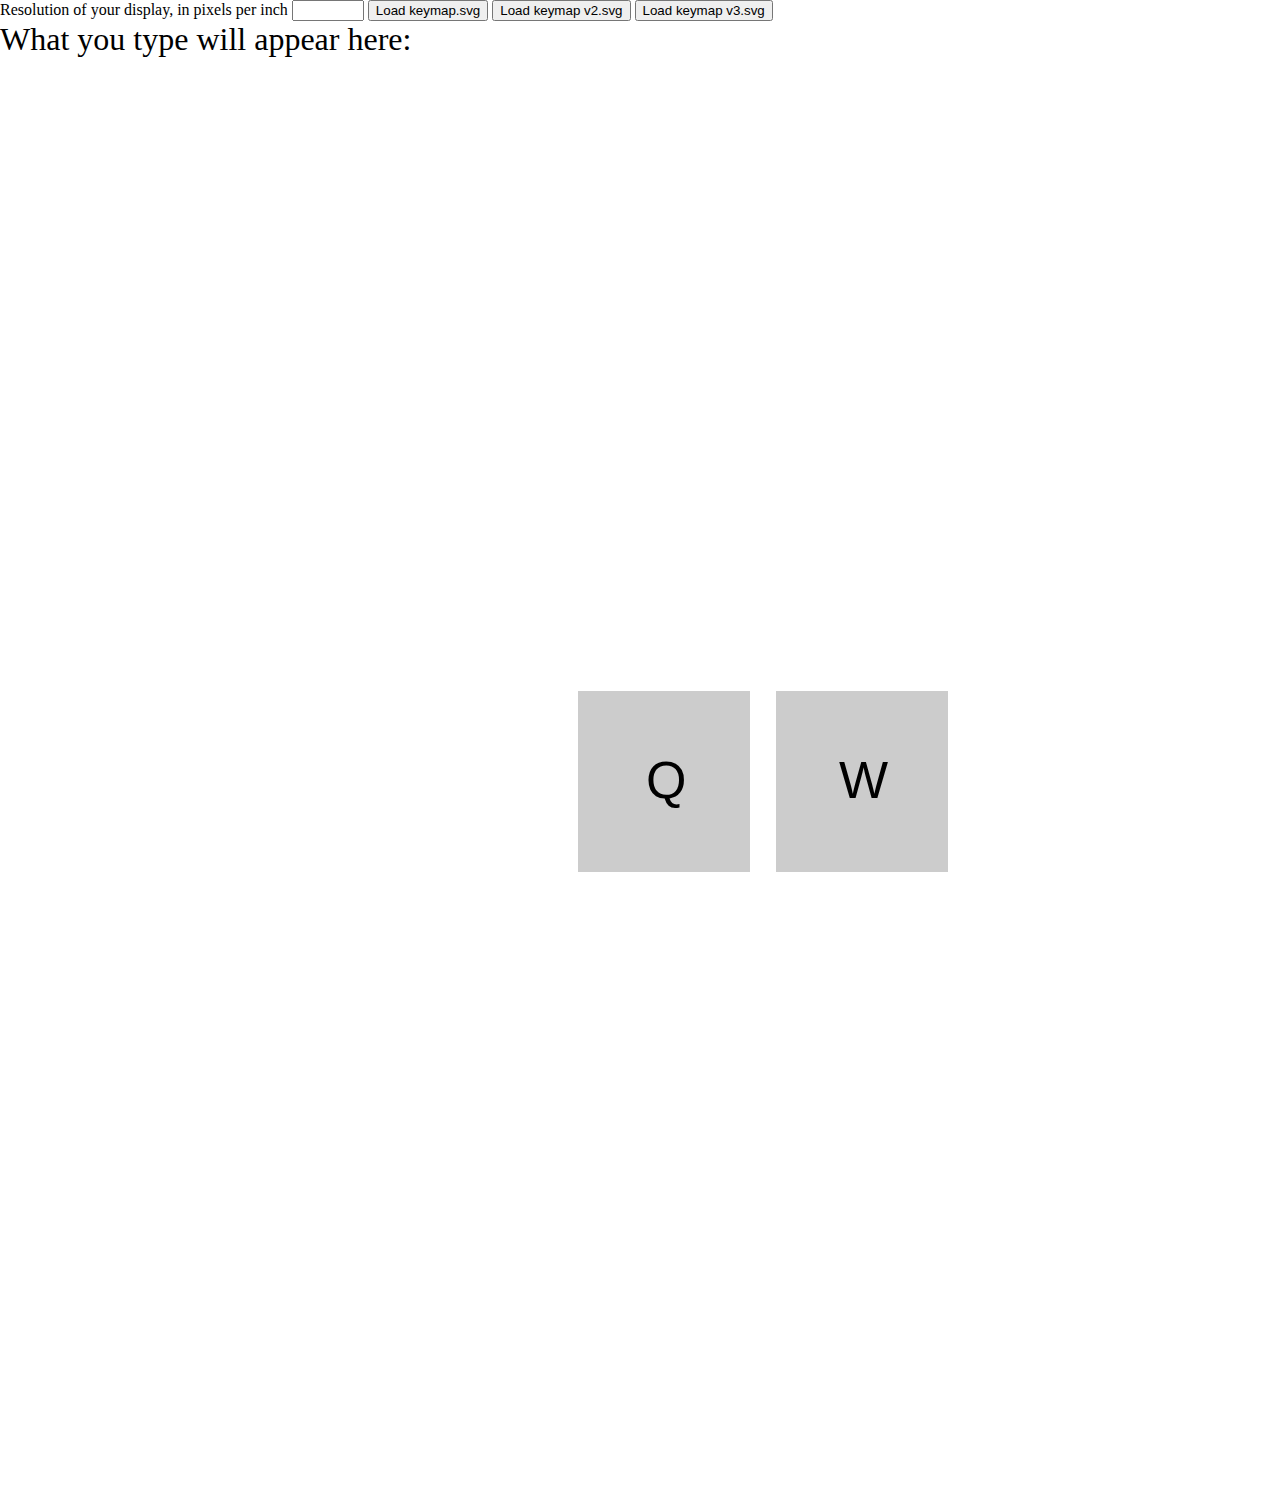
==== index.html @ a7f3b13a "Pivoted to exporting HTML from Figma, first tests with two keys" ====
<!DOCTYPE html>
<html lang="en">

<head>
    <meta charset="UTF-8">
    <meta name="viewport" content="width=device-width, initial-scale=1.0">
    <link href="index.css" rel="stylesheet" type="text/css">
    <title>Layout tester</title>
</head>

<body oncontextmenu="return false">
    <label for="dpi">Resolution of your display, in pixels per inch</label>
    <input type="number" min="0" max="1000" id="dpi">
    <button id="keymapButton">Load keymap.svg</button>
    <button id="keymapv2Button">Load keymap v2.svg</button>
    <button id="keymapv3Button">Load keymap v3.svg</button>
    <p id="text">What you type will appear here: </p>
    <div class="frame">
        <div class="div">
          <div class="q">
            <div class="text-wrapper">Q</div>
          </div>
          <div class="w">
            <div class="text-wrapper-2">W</div>
          </div>
        </div>
      </div>
</body>

<script>

    // Testing divs from Anima (Figma plugin) output

    function printKey(e) {
        console.log(e)
        console.log(e.srcElement.className)
        text.append(e.srcElement.className)
    }

    divs = document.getElementsByTagName("div")
    console.log(divs)

    divs[2].onclick = printKey

    let dpi = 100;

    const input = document.getElementById('dpi');

    input.addEventListener('input', updateValue);

    function updateValue(e) {
        dpi = e.target.value;
    }

    function appendCurrentKey(e) {
        console.log(e)
        if (e.path[1].id == "keymap") {
            return
        }
        //console.log(e.path)
        if (text.textContent.length > 70) {
            text.textContent = "What you type will appear here: "
        }
        text.append(e.path[1].id)
        console.log(text.textContent.length)
    }

    function manipulateSvg() {

        //const dpi = 100 // Replace with your device DPI

        svg = document.getElementsByTagName("svg")[0]

        const scale = window.devicePixelRatio
        const figmaWidth = svg.getAttribute("width")
        const width = figmaWidth / 100 / 2.54 * dpi / scale
        console.log(width)
        svg.setAttribute("width", width)
        svg.setAttribute("height", "0")

        text = document.getElementById("text")
        keymap = svg.getElementsByTagName("g")[0] // gets the first group, which should be the keymap
        console.log(svg.getElementsByTagName("g")[0])
        //keymap = document.getElementById("keymap")
        keymap.onclick = appendCurrentKey
    }

    function loadKeymap(keymapName) {

        p = document.getElementsByTagName("p")[0]

        console.log(document.getElementsByTagName("svg").length)

        if (document.getElementsByTagName("svg").length > 0) {
            console.log('helo')
            svg = document.getElementsByTagName("svg")[0]
            svg.remove()
        }

        var ajax = new XMLHttpRequest();
        ajax.open("GET", keymapName + ".svg", true);
        ajax.responseType = "document";
        ajax.onload = function (e) {
            document.body.insertBefore(ajax.responseXML.documentElement, p.nextSibling)
            manipulateSvg()
        }
        ajax.send();
    }

    document.getElementById('keymapButton').onclick = function () {
        loadKeymap("keymap")
    }
    document.getElementById('keymapv2Button').onclick = function () {
        loadKeymap("keymap_v2")
    }
    document.getElementById('keymapv3Button').onclick = function () {
        loadKeymap("keymap_v3")
    }

    //p = document.getElementsByTagName("p")[0]

    //p.onclick = loadKeymap();

    //loadKeymap("keymap")

</script>

</html>
---- index.css ----
* {
    margin: 0px;
}

p {
    font-size: 2em;
}

body {
    height: 100vh;
    width: 100vw;
}

svg {
    /*width: (2450 / 100 / 2.54 * 267)px; /* (Keymap SVG's width / constant to convert to cm / constant converting to inches * your touchscreen device resolution in DPI) */
    /*width: 1000px;*/
    height: auto;
    position: absolute;
    left: 50%;
    transform: translate(-50%, 0);
    bottom: 0px;
}

/* Exported from Anima (Figma plugin) */

.text-wrapper {
    pointer-events: none /* So clicks on text are not printed */
}

.frame {
    background-color: #ffffff;
    display: flex;
    flex-direction: row;
    justify-content: center;
    width: 100%;
  }
  
  .frame .div {
    background-color: #ffffff;
    border: 1px none;
    height: 1447px;
    position: relative;
    width: 1328px;
  }
  
  .frame .q {
    background-color: #cccccc;
    height: 181px;
    left: 578px;
    position: absolute;
    top: 633px;
    width: 172px;
  }
  
  .frame .text-wrapper {
    color: #000000;
    font-family: "Roboto-Light", Helvetica;
    font-size: 52px;
    font-weight: 300;
    height: 61px;
    left: 68px;
    letter-spacing: 0;
    line-height: normal;
    position: absolute;
    text-align: center;
    top: 59px;
    white-space: nowrap;
  }
  
  .frame .w {
    background-color: #cccccc;
    height: 181px;
    left: 776px;
    position: absolute;
    top: 633px;
    width: 172px;
  }
  
  .frame .text-wrapper-2 {
    color: #000000;
    font-family: "Roboto-Light", Helvetica;
    font-size: 52px;
    font-weight: 300;
    height: 61px;
    left: 63px;
    letter-spacing: 0;
    line-height: normal;
    position: absolute;
    text-align: center;
    top: 59px;
    white-space: nowrap;
  }
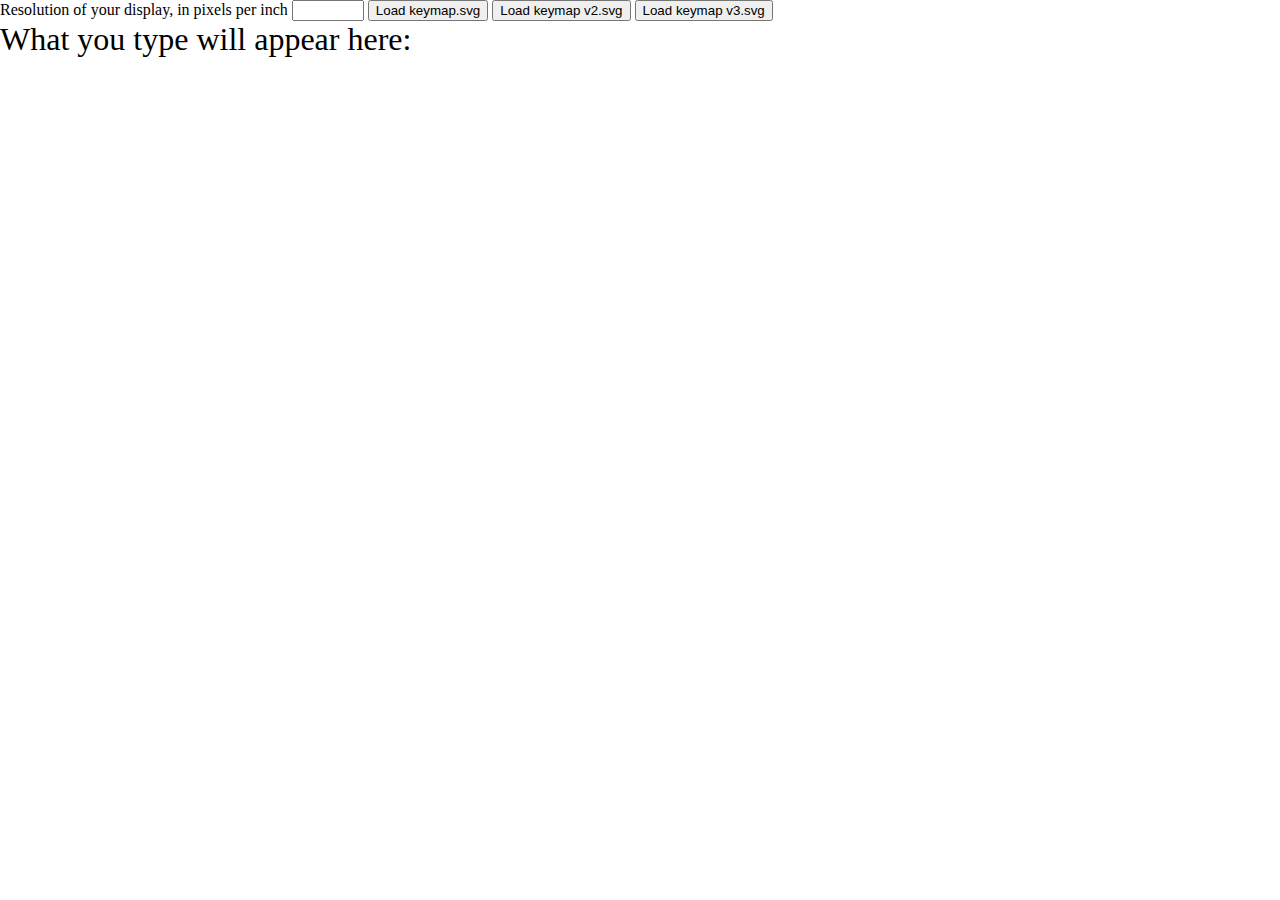
==== commit 3c8d7afe: "Solved extraneous "hand" appearing by using onmousedown event instead of onclick" ====
--- a/index.html
+++ b/index.html
@@ -15,16 +15,9 @@
     <button id="keymapv2Button">Load keymap v2.svg</button>
     <button id="keymapv3Button">Load keymap v3.svg</button>
     <p id="text">What you type will appear here: </p>
-    <div class="frame">
-        <div class="div">
-          <div class="q">
-            <div class="text-wrapper">Q</div>
-          </div>
-          <div class="w">
-            <div class="text-wrapper-2">W</div>
-          </div>
-        </div>
-      </div>
+    
+    
+
 </body>
 
 <script>
@@ -36,11 +29,6 @@
         console.log(e.srcElement.className)
         text.append(e.srcElement.className)
     }
-
-    divs = document.getElementsByTagName("div")
-    console.log(divs)
-
-    divs[2].onclick = printKey
 
     let dpi = 100;
 
@@ -54,14 +42,14 @@
 
     function appendCurrentKey(e) {
         console.log(e)
-        if (e.path[1].id == "keymap") {
-            return
-        }
+        //if (e.path[1].id == "keymap") {
+        //    return
+        //}
         //console.log(e.path)
         if (text.textContent.length > 70) {
             text.textContent = "What you type will appear here: "
         }
-        text.append(e.path[1].id)
+        text.append(e.target.id)
         console.log(text.textContent.length)
     }
 
@@ -82,7 +70,7 @@
         keymap = svg.getElementsByTagName("g")[0] // gets the first group, which should be the keymap
         console.log(svg.getElementsByTagName("g")[0])
         //keymap = document.getElementById("keymap")
-        keymap.onclick = appendCurrentKey
+        keymap.onmousedown = appendCurrentKey
     }
 
     function loadKeymap(keymapName) {
@@ -108,7 +96,7 @@
     }
 
     document.getElementById('keymapButton').onclick = function () {
-        loadKeymap("keymap")
+        loadKeymap("iPad_Air_5")
     }
     document.getElementById('keymapv2Button').onclick = function () {
         loadKeymap("keymap_v2")
@@ -117,12 +105,6 @@
         loadKeymap("keymap_v3")
     }
 
-    //p = document.getElementsByTagName("p")[0]
-
-    //p.onclick = loadKeymap();
-
-    //loadKeymap("keymap")
-
 </script>
 
 </html>--- a/index.css
+++ b/index.css
@@ -21,72 +21,6 @@
     bottom: 0px;
 }
 
-/* Exported from Anima (Figma plugin) */
-
-.text-wrapper {
-    pointer-events: none /* So clicks on text are not printed */
+body :not(svg, g, rect, input, button, #hand, #iPad_Air_5) {
+  pointer-events: none;
 }
-
-.frame {
-    background-color: #ffffff;
-    display: flex;
-    flex-direction: row;
-    justify-content: center;
-    width: 100%;
-  }
-  
-  .frame .div {
-    background-color: #ffffff;
-    border: 1px none;
-    height: 1447px;
-    position: relative;
-    width: 1328px;
-  }
-  
-  .frame .q {
-    background-color: #cccccc;
-    height: 181px;
-    left: 578px;
-    position: absolute;
-    top: 633px;
-    width: 172px;
-  }
-  
-  .frame .text-wrapper {
-    color: #000000;
-    font-family: "Roboto-Light", Helvetica;
-    font-size: 52px;
-    font-weight: 300;
-    height: 61px;
-    left: 68px;
-    letter-spacing: 0;
-    line-height: normal;
-    position: absolute;
-    text-align: center;
-    top: 59px;
-    white-space: nowrap;
-  }
-  
-  .frame .w {
-    background-color: #cccccc;
-    height: 181px;
-    left: 776px;
-    position: absolute;
-    top: 633px;
-    width: 172px;
-  }
-  
-  .frame .text-wrapper-2 {
-    color: #000000;
-    font-family: "Roboto-Light", Helvetica;
-    font-size: 52px;
-    font-weight: 300;
-    height: 61px;
-    left: 63px;
-    letter-spacing: 0;
-    line-height: normal;
-    position: absolute;
-    text-align: center;
-    top: 59px;
-    white-space: nowrap;
-  }